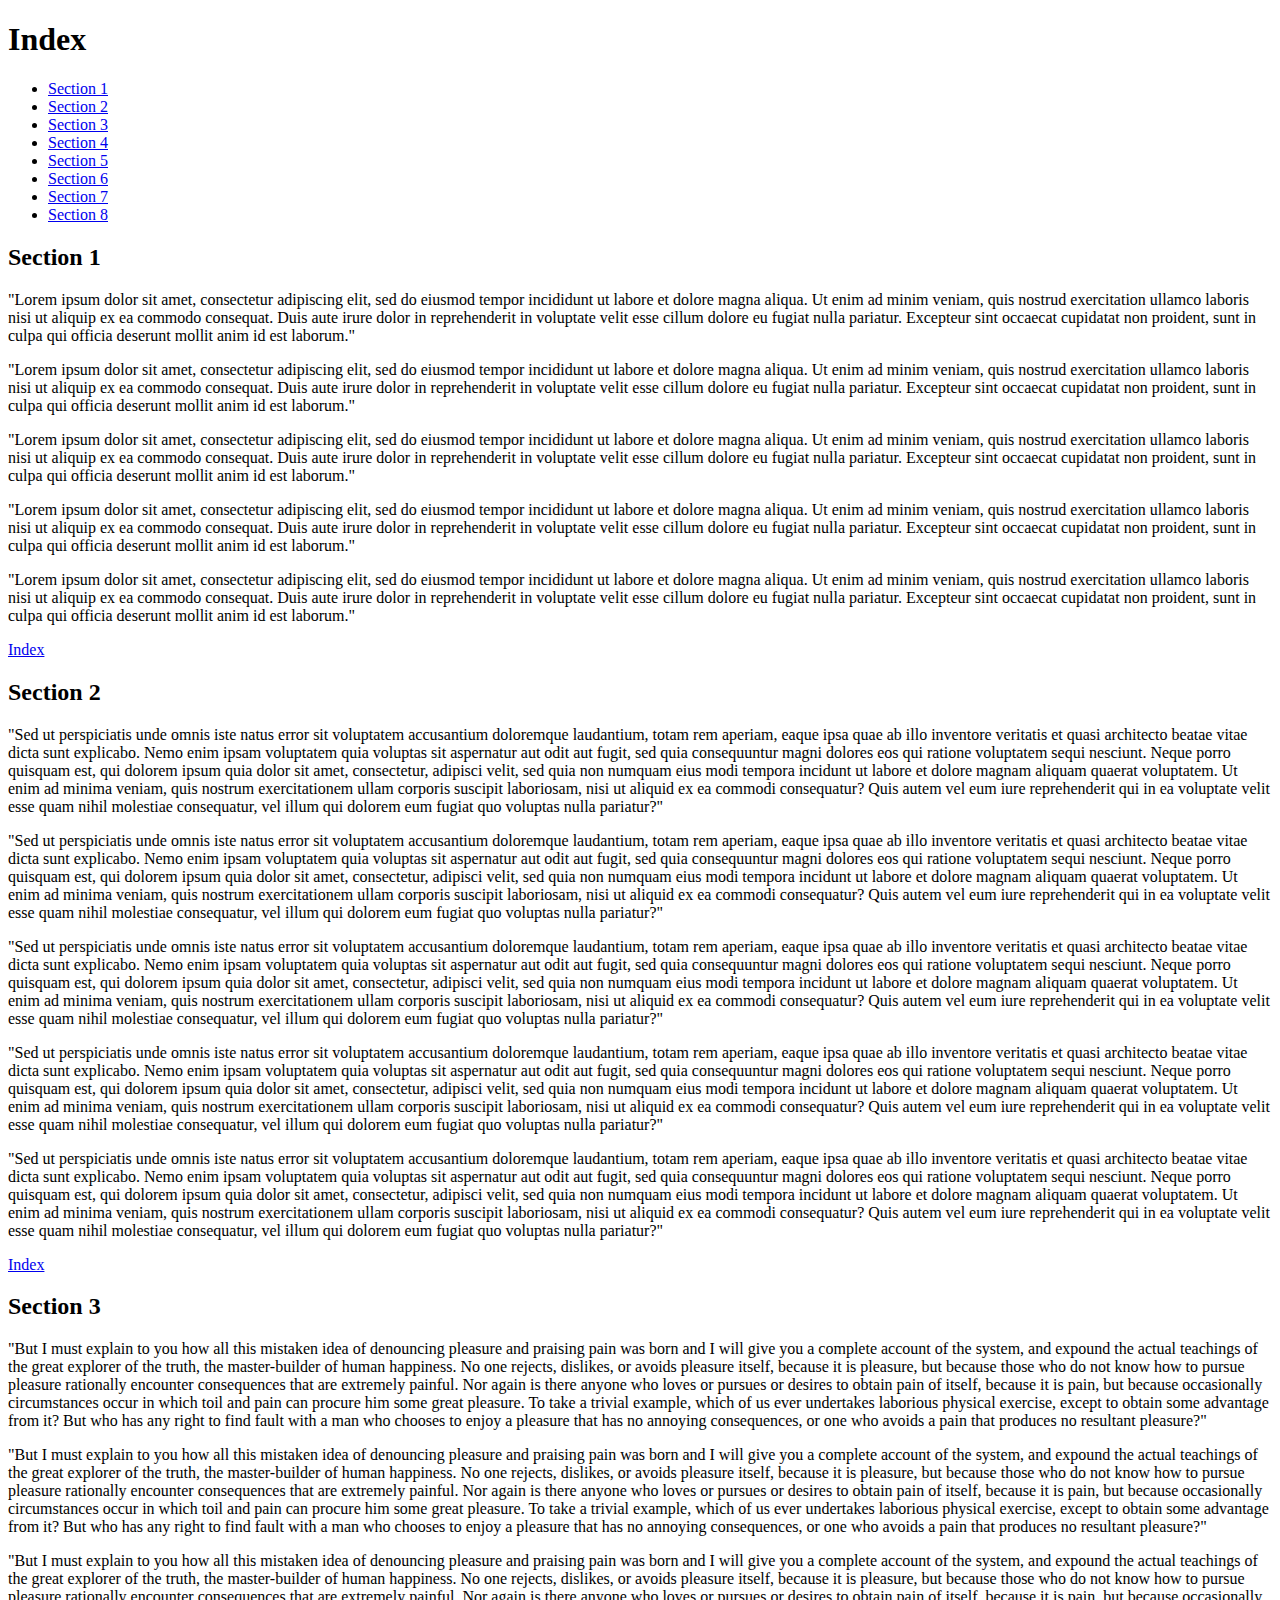
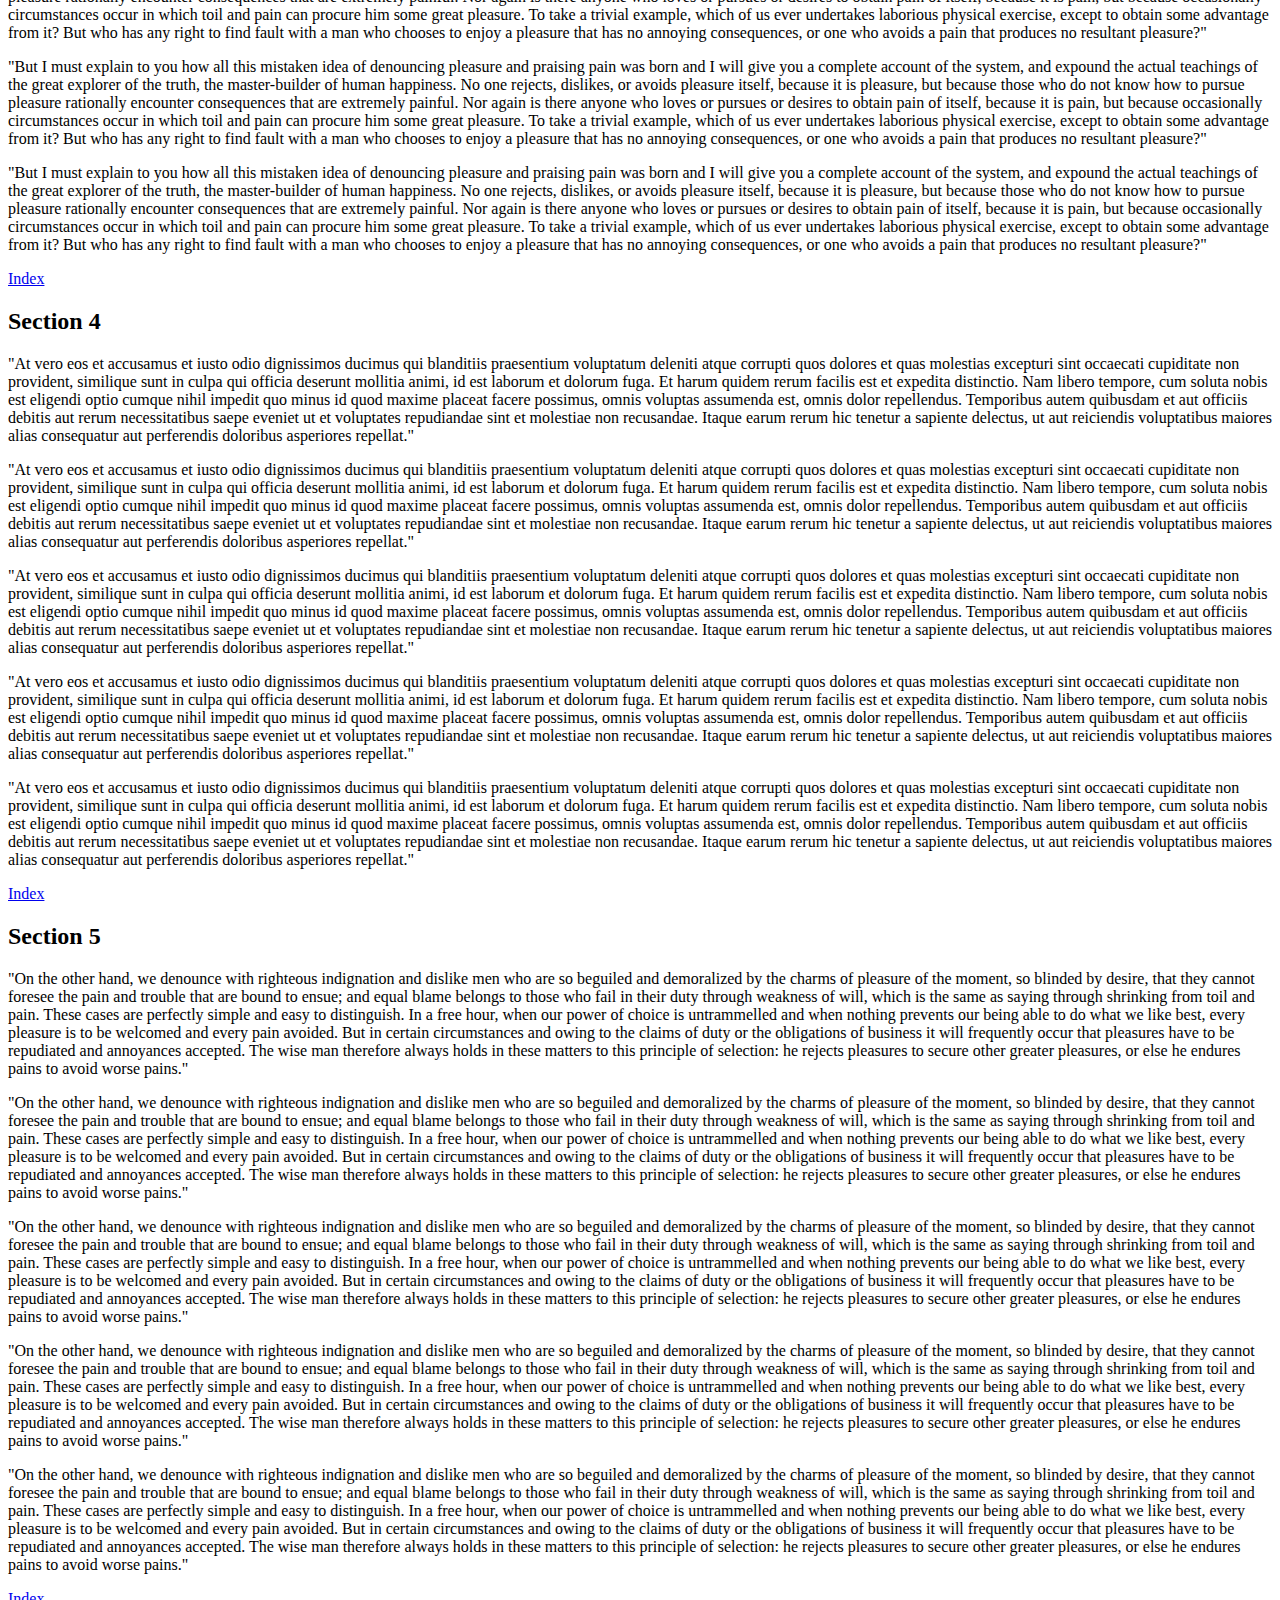
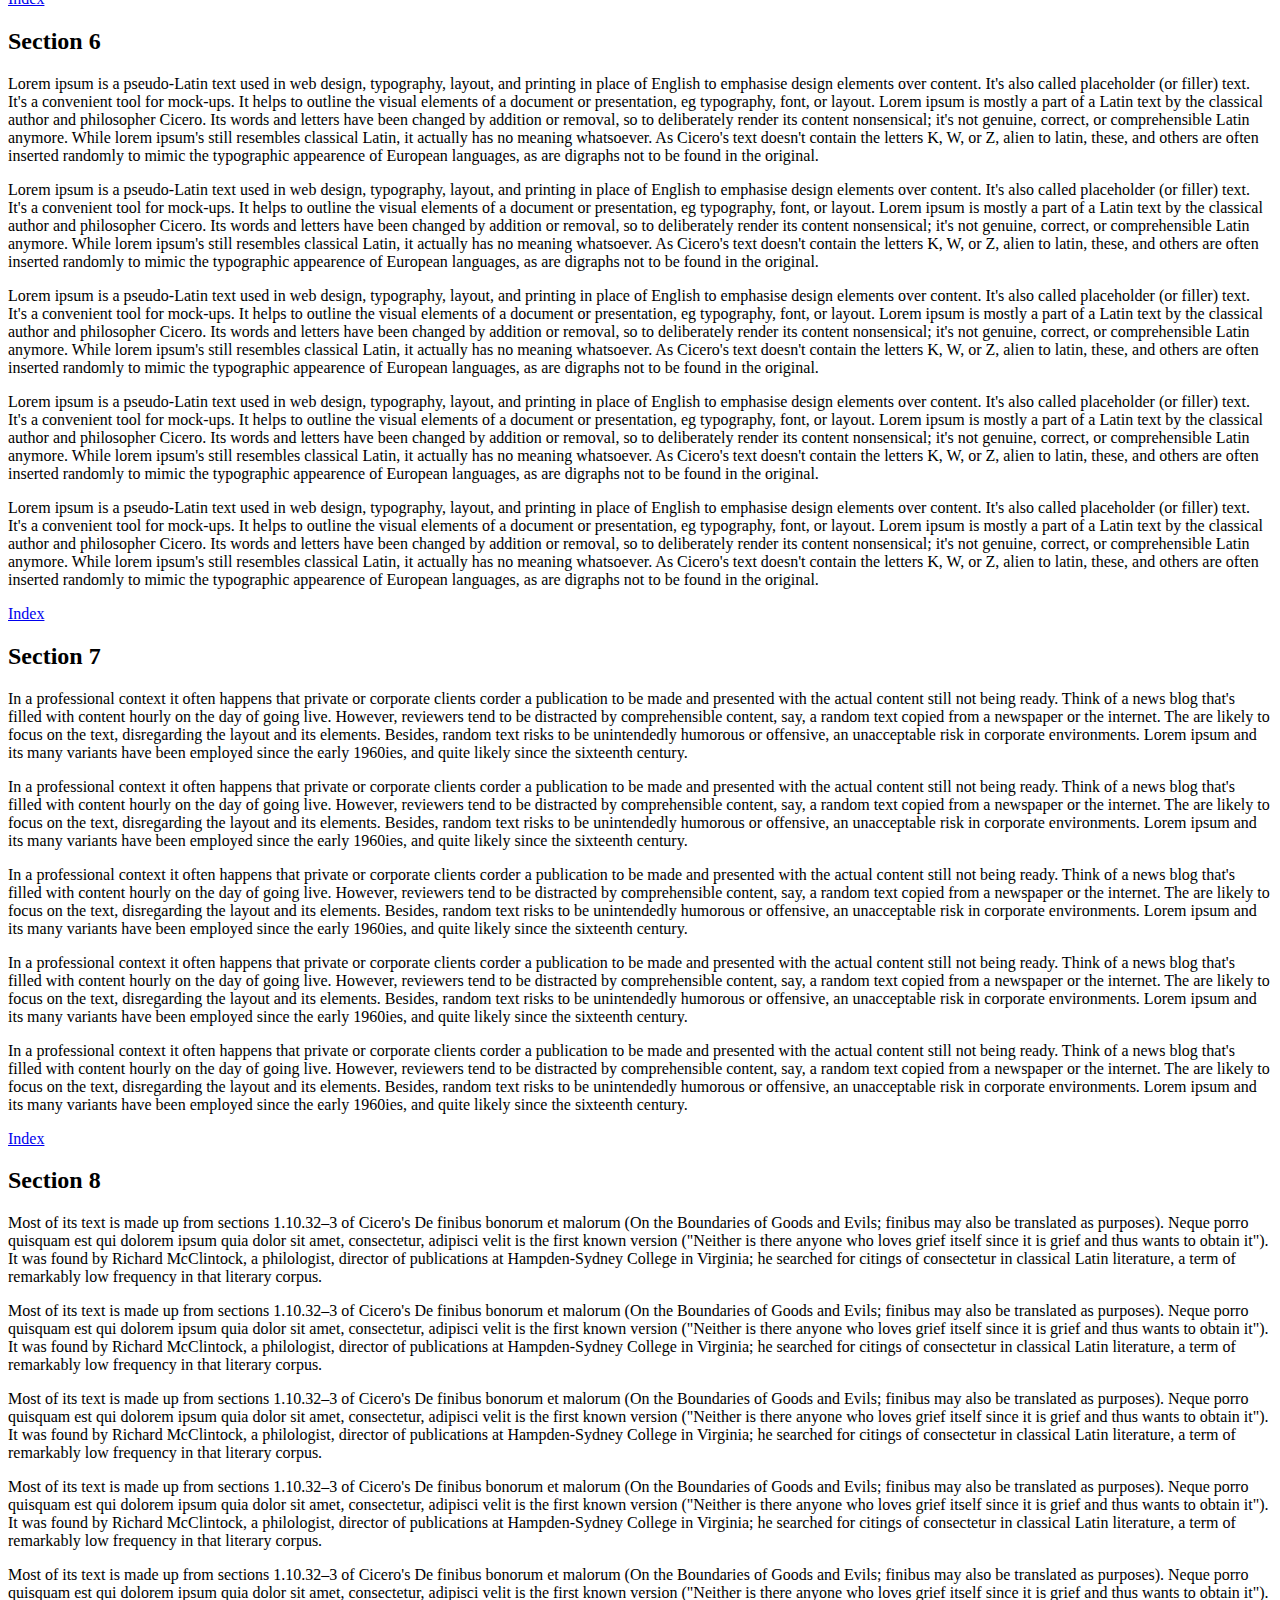
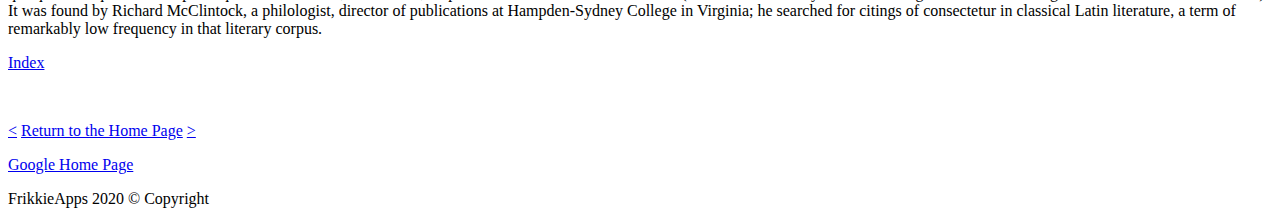
==== Website/page1.html @ 809f1e53 "Added Nav Functions" ====
<!doctype html>
<html lang="af">
<head>
    <meta charset="utf-8">
    <title>Page 1</title>
</head>
<body>
    <h1 id="index">Index</h1>
    <ul>
        <li><a href="#section1" title="Section 1">Section 1</a></li>
        <li><a href="#section2" title="Section 2">Section 2</a></li>
        <li><a href="#section3" title="Section 3">Section 3</a></li>
        <li><a href="#section4" title="Section 4">Section 4</a></li>
        <li><a href="#section5" title="Section 5">Section 5</a></li>
        <li><a href="#section6" title="Section 6">Section 6</a></li>
        <li><a href="#section7" title="Section 7">Section 7</a></li>
        <li><a href="#section8" title="Section 8">Section 8</a></li>
    </ul>
    <h2 id="section1">Section 1</h2>
    <p>"Lorem ipsum dolor sit amet, consectetur adipiscing elit, sed do eiusmod tempor incididunt ut labore et dolore magna aliqua. Ut enim ad minim veniam, quis nostrud exercitation ullamco laboris nisi ut aliquip ex ea commodo consequat. Duis aute irure dolor in reprehenderit in voluptate velit esse cillum dolore eu fugiat nulla pariatur. Excepteur sint occaecat cupidatat non proident, sunt in culpa qui officia deserunt mollit anim id est laborum."</p>
    <p>"Lorem ipsum dolor sit amet, consectetur adipiscing elit, sed do eiusmod tempor incididunt ut labore et dolore magna aliqua. Ut enim ad minim veniam, quis nostrud exercitation ullamco laboris nisi ut aliquip ex ea commodo consequat. Duis aute irure dolor in reprehenderit in voluptate velit esse cillum dolore eu fugiat nulla pariatur. Excepteur sint occaecat cupidatat non proident, sunt in culpa qui officia deserunt mollit anim id est laborum."</p>
    <p>"Lorem ipsum dolor sit amet, consectetur adipiscing elit, sed do eiusmod tempor incididunt ut labore et dolore magna aliqua. Ut enim ad minim veniam, quis nostrud exercitation ullamco laboris nisi ut aliquip ex ea commodo consequat. Duis aute irure dolor in reprehenderit in voluptate velit esse cillum dolore eu fugiat nulla pariatur. Excepteur sint occaecat cupidatat non proident, sunt in culpa qui officia deserunt mollit anim id est laborum."</p>
    <p>"Lorem ipsum dolor sit amet, consectetur adipiscing elit, sed do eiusmod tempor incididunt ut labore et dolore magna aliqua. Ut enim ad minim veniam, quis nostrud exercitation ullamco laboris nisi ut aliquip ex ea commodo consequat. Duis aute irure dolor in reprehenderit in voluptate velit esse cillum dolore eu fugiat nulla pariatur. Excepteur sint occaecat cupidatat non proident, sunt in culpa qui officia deserunt mollit anim id est laborum."</p>
    <p>"Lorem ipsum dolor sit amet, consectetur adipiscing elit, sed do eiusmod tempor incididunt ut labore et dolore magna aliqua. Ut enim ad minim veniam, quis nostrud exercitation ullamco laboris nisi ut aliquip ex ea commodo consequat. Duis aute irure dolor in reprehenderit in voluptate velit esse cillum dolore eu fugiat nulla pariatur. Excepteur sint occaecat cupidatat non proident, sunt in culpa qui officia deserunt mollit anim id est laborum."</p>
    <p><a href="#index" title="Index">Index</a></p>
    <h2 id="section2">Section 2</h2>
    <p>"Sed ut perspiciatis unde omnis iste natus error sit voluptatem accusantium doloremque laudantium, totam rem aperiam, eaque ipsa quae ab illo inventore veritatis et quasi architecto beatae vitae dicta sunt explicabo. Nemo enim ipsam voluptatem quia voluptas sit aspernatur aut odit aut fugit, sed quia consequuntur magni dolores eos qui ratione voluptatem sequi nesciunt. Neque porro quisquam est, qui dolorem ipsum quia dolor sit amet, consectetur, adipisci velit, sed quia non numquam eius modi tempora incidunt ut labore et dolore magnam aliquam quaerat voluptatem. Ut enim ad minima veniam, quis nostrum exercitationem ullam corporis suscipit laboriosam, nisi ut aliquid ex ea commodi consequatur? Quis autem vel eum iure reprehenderit qui in ea voluptate velit esse quam nihil molestiae consequatur, vel illum qui dolorem eum fugiat quo voluptas nulla pariatur?"</p>
    <p>"Sed ut perspiciatis unde omnis iste natus error sit voluptatem accusantium doloremque laudantium, totam rem aperiam, eaque ipsa quae ab illo inventore veritatis et quasi architecto beatae vitae dicta sunt explicabo. Nemo enim ipsam voluptatem quia voluptas sit aspernatur aut odit aut fugit, sed quia consequuntur magni dolores eos qui ratione voluptatem sequi nesciunt. Neque porro quisquam est, qui dolorem ipsum quia dolor sit amet, consectetur, adipisci velit, sed quia non numquam eius modi tempora incidunt ut labore et dolore magnam aliquam quaerat voluptatem. Ut enim ad minima veniam, quis nostrum exercitationem ullam corporis suscipit laboriosam, nisi ut aliquid ex ea commodi consequatur? Quis autem vel eum iure reprehenderit qui in ea voluptate velit esse quam nihil molestiae consequatur, vel illum qui dolorem eum fugiat quo voluptas nulla pariatur?"</p>
    <p>"Sed ut perspiciatis unde omnis iste natus error sit voluptatem accusantium doloremque laudantium, totam rem aperiam, eaque ipsa quae ab illo inventore veritatis et quasi architecto beatae vitae dicta sunt explicabo. Nemo enim ipsam voluptatem quia voluptas sit aspernatur aut odit aut fugit, sed quia consequuntur magni dolores eos qui ratione voluptatem sequi nesciunt. Neque porro quisquam est, qui dolorem ipsum quia dolor sit amet, consectetur, adipisci velit, sed quia non numquam eius modi tempora incidunt ut labore et dolore magnam aliquam quaerat voluptatem. Ut enim ad minima veniam, quis nostrum exercitationem ullam corporis suscipit laboriosam, nisi ut aliquid ex ea commodi consequatur? Quis autem vel eum iure reprehenderit qui in ea voluptate velit esse quam nihil molestiae consequatur, vel illum qui dolorem eum fugiat quo voluptas nulla pariatur?"</p>
    <p>"Sed ut perspiciatis unde omnis iste natus error sit voluptatem accusantium doloremque laudantium, totam rem aperiam, eaque ipsa quae ab illo inventore veritatis et quasi architecto beatae vitae dicta sunt explicabo. Nemo enim ipsam voluptatem quia voluptas sit aspernatur aut odit aut fugit, sed quia consequuntur magni dolores eos qui ratione voluptatem sequi nesciunt. Neque porro quisquam est, qui dolorem ipsum quia dolor sit amet, consectetur, adipisci velit, sed quia non numquam eius modi tempora incidunt ut labore et dolore magnam aliquam quaerat voluptatem. Ut enim ad minima veniam, quis nostrum exercitationem ullam corporis suscipit laboriosam, nisi ut aliquid ex ea commodi consequatur? Quis autem vel eum iure reprehenderit qui in ea voluptate velit esse quam nihil molestiae consequatur, vel illum qui dolorem eum fugiat quo voluptas nulla pariatur?"</p>
    <p>"Sed ut perspiciatis unde omnis iste natus error sit voluptatem accusantium doloremque laudantium, totam rem aperiam, eaque ipsa quae ab illo inventore veritatis et quasi architecto beatae vitae dicta sunt explicabo. Nemo enim ipsam voluptatem quia voluptas sit aspernatur aut odit aut fugit, sed quia consequuntur magni dolores eos qui ratione voluptatem sequi nesciunt. Neque porro quisquam est, qui dolorem ipsum quia dolor sit amet, consectetur, adipisci velit, sed quia non numquam eius modi tempora incidunt ut labore et dolore magnam aliquam quaerat voluptatem. Ut enim ad minima veniam, quis nostrum exercitationem ullam corporis suscipit laboriosam, nisi ut aliquid ex ea commodi consequatur? Quis autem vel eum iure reprehenderit qui in ea voluptate velit esse quam nihil molestiae consequatur, vel illum qui dolorem eum fugiat quo voluptas nulla pariatur?"</p>
    <p><a href="#index" title="Index">Index</a></p>
    <h2 id="section3">Section 3</h2>
    <p>"But I must explain to you how all this mistaken idea of denouncing pleasure and praising pain was born and I will give you a complete account of the system, and expound the actual teachings of the great explorer of the truth, the master-builder of human happiness. No one rejects, dislikes, or avoids pleasure itself, because it is pleasure, but because those who do not know how to pursue pleasure rationally encounter consequences that are extremely painful. Nor again is there anyone who loves or pursues or desires to obtain pain of itself, because it is pain, but because occasionally circumstances occur in which toil and pain can procure him some great pleasure. To take a trivial example, which of us ever undertakes laborious physical exercise, except to obtain some advantage from it? But who has any right to find fault with a man who chooses to enjoy a pleasure that has no annoying consequences, or one who avoids a pain that produces no resultant pleasure?"</p>
    <p>"But I must explain to you how all this mistaken idea of denouncing pleasure and praising pain was born and I will give you a complete account of the system, and expound the actual teachings of the great explorer of the truth, the master-builder of human happiness. No one rejects, dislikes, or avoids pleasure itself, because it is pleasure, but because those who do not know how to pursue pleasure rationally encounter consequences that are extremely painful. Nor again is there anyone who loves or pursues or desires to obtain pain of itself, because it is pain, but because occasionally circumstances occur in which toil and pain can procure him some great pleasure. To take a trivial example, which of us ever undertakes laborious physical exercise, except to obtain some advantage from it? But who has any right to find fault with a man who chooses to enjoy a pleasure that has no annoying consequences, or one who avoids a pain that produces no resultant pleasure?"</p>
    <p>"But I must explain to you how all this mistaken idea of denouncing pleasure and praising pain was born and I will give you a complete account of the system, and expound the actual teachings of the great explorer of the truth, the master-builder of human happiness. No one rejects, dislikes, or avoids pleasure itself, because it is pleasure, but because those who do not know how to pursue pleasure rationally encounter consequences that are extremely painful. Nor again is there anyone who loves or pursues or desires to obtain pain of itself, because it is pain, but because occasionally circumstances occur in which toil and pain can procure him some great pleasure. To take a trivial example, which of us ever undertakes laborious physical exercise, except to obtain some advantage from it? But who has any right to find fault with a man who chooses to enjoy a pleasure that has no annoying consequences, or one who avoids a pain that produces no resultant pleasure?"</p>
    <p>"But I must explain to you how all this mistaken idea of denouncing pleasure and praising pain was born and I will give you a complete account of the system, and expound the actual teachings of the great explorer of the truth, the master-builder of human happiness. No one rejects, dislikes, or avoids pleasure itself, because it is pleasure, but because those who do not know how to pursue pleasure rationally encounter consequences that are extremely painful. Nor again is there anyone who loves or pursues or desires to obtain pain of itself, because it is pain, but because occasionally circumstances occur in which toil and pain can procure him some great pleasure. To take a trivial example, which of us ever undertakes laborious physical exercise, except to obtain some advantage from it? But who has any right to find fault with a man who chooses to enjoy a pleasure that has no annoying consequences, or one who avoids a pain that produces no resultant pleasure?"</p>
    <p>"But I must explain to you how all this mistaken idea of denouncing pleasure and praising pain was born and I will give you a complete account of the system, and expound the actual teachings of the great explorer of the truth, the master-builder of human happiness. No one rejects, dislikes, or avoids pleasure itself, because it is pleasure, but because those who do not know how to pursue pleasure rationally encounter consequences that are extremely painful. Nor again is there anyone who loves or pursues or desires to obtain pain of itself, because it is pain, but because occasionally circumstances occur in which toil and pain can procure him some great pleasure. To take a trivial example, which of us ever undertakes laborious physical exercise, except to obtain some advantage from it? But who has any right to find fault with a man who chooses to enjoy a pleasure that has no annoying consequences, or one who avoids a pain that produces no resultant pleasure?"</p>
    <p><a href="#index" title="Index">Index</a></p>
    <h2 id="section4">Section 4</h2>
    <p>"At vero eos et accusamus et iusto odio dignissimos ducimus qui blanditiis praesentium voluptatum deleniti atque corrupti quos dolores et quas molestias excepturi sint occaecati cupiditate non provident, similique sunt in culpa qui officia deserunt mollitia animi, id est laborum et dolorum fuga. Et harum quidem rerum facilis est et expedita distinctio. Nam libero tempore, cum soluta nobis est eligendi optio cumque nihil impedit quo minus id quod maxime placeat facere possimus, omnis voluptas assumenda est, omnis dolor repellendus. Temporibus autem quibusdam et aut officiis debitis aut rerum necessitatibus saepe eveniet ut et voluptates repudiandae sint et molestiae non recusandae. Itaque earum rerum hic tenetur a sapiente delectus, ut aut reiciendis voluptatibus maiores alias consequatur aut perferendis doloribus asperiores repellat."</p>
    <p>"At vero eos et accusamus et iusto odio dignissimos ducimus qui blanditiis praesentium voluptatum deleniti atque corrupti quos dolores et quas molestias excepturi sint occaecati cupiditate non provident, similique sunt in culpa qui officia deserunt mollitia animi, id est laborum et dolorum fuga. Et harum quidem rerum facilis est et expedita distinctio. Nam libero tempore, cum soluta nobis est eligendi optio cumque nihil impedit quo minus id quod maxime placeat facere possimus, omnis voluptas assumenda est, omnis dolor repellendus. Temporibus autem quibusdam et aut officiis debitis aut rerum necessitatibus saepe eveniet ut et voluptates repudiandae sint et molestiae non recusandae. Itaque earum rerum hic tenetur a sapiente delectus, ut aut reiciendis voluptatibus maiores alias consequatur aut perferendis doloribus asperiores repellat."</p>
    <p>"At vero eos et accusamus et iusto odio dignissimos ducimus qui blanditiis praesentium voluptatum deleniti atque corrupti quos dolores et quas molestias excepturi sint occaecati cupiditate non provident, similique sunt in culpa qui officia deserunt mollitia animi, id est laborum et dolorum fuga. Et harum quidem rerum facilis est et expedita distinctio. Nam libero tempore, cum soluta nobis est eligendi optio cumque nihil impedit quo minus id quod maxime placeat facere possimus, omnis voluptas assumenda est, omnis dolor repellendus. Temporibus autem quibusdam et aut officiis debitis aut rerum necessitatibus saepe eveniet ut et voluptates repudiandae sint et molestiae non recusandae. Itaque earum rerum hic tenetur a sapiente delectus, ut aut reiciendis voluptatibus maiores alias consequatur aut perferendis doloribus asperiores repellat."</p>
    <p>"At vero eos et accusamus et iusto odio dignissimos ducimus qui blanditiis praesentium voluptatum deleniti atque corrupti quos dolores et quas molestias excepturi sint occaecati cupiditate non provident, similique sunt in culpa qui officia deserunt mollitia animi, id est laborum et dolorum fuga. Et harum quidem rerum facilis est et expedita distinctio. Nam libero tempore, cum soluta nobis est eligendi optio cumque nihil impedit quo minus id quod maxime placeat facere possimus, omnis voluptas assumenda est, omnis dolor repellendus. Temporibus autem quibusdam et aut officiis debitis aut rerum necessitatibus saepe eveniet ut et voluptates repudiandae sint et molestiae non recusandae. Itaque earum rerum hic tenetur a sapiente delectus, ut aut reiciendis voluptatibus maiores alias consequatur aut perferendis doloribus asperiores repellat."</p>
    <p>"At vero eos et accusamus et iusto odio dignissimos ducimus qui blanditiis praesentium voluptatum deleniti atque corrupti quos dolores et quas molestias excepturi sint occaecati cupiditate non provident, similique sunt in culpa qui officia deserunt mollitia animi, id est laborum et dolorum fuga. Et harum quidem rerum facilis est et expedita distinctio. Nam libero tempore, cum soluta nobis est eligendi optio cumque nihil impedit quo minus id quod maxime placeat facere possimus, omnis voluptas assumenda est, omnis dolor repellendus. Temporibus autem quibusdam et aut officiis debitis aut rerum necessitatibus saepe eveniet ut et voluptates repudiandae sint et molestiae non recusandae. Itaque earum rerum hic tenetur a sapiente delectus, ut aut reiciendis voluptatibus maiores alias consequatur aut perferendis doloribus asperiores repellat."</p>
    <p><a href="#index" title="Index">Index</a></p>
    <h2 id="section5">Section 5</h2>
    <p>"On the other hand, we denounce with righteous indignation and dislike men who are so beguiled and demoralized by the charms of pleasure of the moment, so blinded by desire, that they cannot foresee the pain and trouble that are bound to ensue; and equal blame belongs to those who fail in their duty through weakness of will, which is the same as saying through shrinking from toil and pain. These cases are perfectly simple and easy to distinguish. In a free hour, when our power of choice is untrammelled and when nothing prevents our being able to do what we like best, every pleasure is to be welcomed and every pain avoided. But in certain circumstances and owing to the claims of duty or the obligations of business it will frequently occur that pleasures have to be repudiated and annoyances accepted. The wise man therefore always holds in these matters to this principle of selection: he rejects pleasures to secure other greater pleasures, or else he endures pains to avoid worse pains."</p>
    <p>"On the other hand, we denounce with righteous indignation and dislike men who are so beguiled and demoralized by the charms of pleasure of the moment, so blinded by desire, that they cannot foresee the pain and trouble that are bound to ensue; and equal blame belongs to those who fail in their duty through weakness of will, which is the same as saying through shrinking from toil and pain. These cases are perfectly simple and easy to distinguish. In a free hour, when our power of choice is untrammelled and when nothing prevents our being able to do what we like best, every pleasure is to be welcomed and every pain avoided. But in certain circumstances and owing to the claims of duty or the obligations of business it will frequently occur that pleasures have to be repudiated and annoyances accepted. The wise man therefore always holds in these matters to this principle of selection: he rejects pleasures to secure other greater pleasures, or else he endures pains to avoid worse pains."</p>
    <p>"On the other hand, we denounce with righteous indignation and dislike men who are so beguiled and demoralized by the charms of pleasure of the moment, so blinded by desire, that they cannot foresee the pain and trouble that are bound to ensue; and equal blame belongs to those who fail in their duty through weakness of will, which is the same as saying through shrinking from toil and pain. These cases are perfectly simple and easy to distinguish. In a free hour, when our power of choice is untrammelled and when nothing prevents our being able to do what we like best, every pleasure is to be welcomed and every pain avoided. But in certain circumstances and owing to the claims of duty or the obligations of business it will frequently occur that pleasures have to be repudiated and annoyances accepted. The wise man therefore always holds in these matters to this principle of selection: he rejects pleasures to secure other greater pleasures, or else he endures pains to avoid worse pains."</p>
    <p>"On the other hand, we denounce with righteous indignation and dislike men who are so beguiled and demoralized by the charms of pleasure of the moment, so blinded by desire, that they cannot foresee the pain and trouble that are bound to ensue; and equal blame belongs to those who fail in their duty through weakness of will, which is the same as saying through shrinking from toil and pain. These cases are perfectly simple and easy to distinguish. In a free hour, when our power of choice is untrammelled and when nothing prevents our being able to do what we like best, every pleasure is to be welcomed and every pain avoided. But in certain circumstances and owing to the claims of duty or the obligations of business it will frequently occur that pleasures have to be repudiated and annoyances accepted. The wise man therefore always holds in these matters to this principle of selection: he rejects pleasures to secure other greater pleasures, or else he endures pains to avoid worse pains."</p>
    <p>"On the other hand, we denounce with righteous indignation and dislike men who are so beguiled and demoralized by the charms of pleasure of the moment, so blinded by desire, that they cannot foresee the pain and trouble that are bound to ensue; and equal blame belongs to those who fail in their duty through weakness of will, which is the same as saying through shrinking from toil and pain. These cases are perfectly simple and easy to distinguish. In a free hour, when our power of choice is untrammelled and when nothing prevents our being able to do what we like best, every pleasure is to be welcomed and every pain avoided. But in certain circumstances and owing to the claims of duty or the obligations of business it will frequently occur that pleasures have to be repudiated and annoyances accepted. The wise man therefore always holds in these matters to this principle of selection: he rejects pleasures to secure other greater pleasures, or else he endures pains to avoid worse pains."</p>
    <p><a href="#index" title="Index">Index</a></p>
    <h2 id="section6">Section 6</h2>
    <p>Lorem ipsum is a pseudo-Latin text used in web design, typography, layout, and printing in place of English to emphasise design elements over content. It's also called placeholder (or filler) text. It's a convenient tool for mock-ups. It helps to outline the visual elements of a document or presentation, eg typography, font, or layout. Lorem ipsum is mostly a part of a Latin text by the classical author and philosopher Cicero. Its words and letters have been changed by addition or removal, so to deliberately render its content nonsensical; it's not genuine, correct, or comprehensible Latin anymore. While lorem ipsum's still resembles classical Latin, it actually has no meaning whatsoever. As Cicero's text doesn't contain the letters K, W, or Z, alien to latin, these, and others are often inserted randomly to mimic the typographic appearence of European languages, as are digraphs not to be found in the original.</p>
    <p>Lorem ipsum is a pseudo-Latin text used in web design, typography, layout, and printing in place of English to emphasise design elements over content. It's also called placeholder (or filler) text. It's a convenient tool for mock-ups. It helps to outline the visual elements of a document or presentation, eg typography, font, or layout. Lorem ipsum is mostly a part of a Latin text by the classical author and philosopher Cicero. Its words and letters have been changed by addition or removal, so to deliberately render its content nonsensical; it's not genuine, correct, or comprehensible Latin anymore. While lorem ipsum's still resembles classical Latin, it actually has no meaning whatsoever. As Cicero's text doesn't contain the letters K, W, or Z, alien to latin, these, and others are often inserted randomly to mimic the typographic appearence of European languages, as are digraphs not to be found in the original.</p>
    <p>Lorem ipsum is a pseudo-Latin text used in web design, typography, layout, and printing in place of English to emphasise design elements over content. It's also called placeholder (or filler) text. It's a convenient tool for mock-ups. It helps to outline the visual elements of a document or presentation, eg typography, font, or layout. Lorem ipsum is mostly a part of a Latin text by the classical author and philosopher Cicero. Its words and letters have been changed by addition or removal, so to deliberately render its content nonsensical; it's not genuine, correct, or comprehensible Latin anymore. While lorem ipsum's still resembles classical Latin, it actually has no meaning whatsoever. As Cicero's text doesn't contain the letters K, W, or Z, alien to latin, these, and others are often inserted randomly to mimic the typographic appearence of European languages, as are digraphs not to be found in the original.</p>
    <p>Lorem ipsum is a pseudo-Latin text used in web design, typography, layout, and printing in place of English to emphasise design elements over content. It's also called placeholder (or filler) text. It's a convenient tool for mock-ups. It helps to outline the visual elements of a document or presentation, eg typography, font, or layout. Lorem ipsum is mostly a part of a Latin text by the classical author and philosopher Cicero. Its words and letters have been changed by addition or removal, so to deliberately render its content nonsensical; it's not genuine, correct, or comprehensible Latin anymore. While lorem ipsum's still resembles classical Latin, it actually has no meaning whatsoever. As Cicero's text doesn't contain the letters K, W, or Z, alien to latin, these, and others are often inserted randomly to mimic the typographic appearence of European languages, as are digraphs not to be found in the original.</p>
    <p>Lorem ipsum is a pseudo-Latin text used in web design, typography, layout, and printing in place of English to emphasise design elements over content. It's also called placeholder (or filler) text. It's a convenient tool for mock-ups. It helps to outline the visual elements of a document or presentation, eg typography, font, or layout. Lorem ipsum is mostly a part of a Latin text by the classical author and philosopher Cicero. Its words and letters have been changed by addition or removal, so to deliberately render its content nonsensical; it's not genuine, correct, or comprehensible Latin anymore. While lorem ipsum's still resembles classical Latin, it actually has no meaning whatsoever. As Cicero's text doesn't contain the letters K, W, or Z, alien to latin, these, and others are often inserted randomly to mimic the typographic appearence of European languages, as are digraphs not to be found in the original.</p>
    <p><a href="#index" title="Index">Index</a></p>
    <h2 id="section7">Section 7</h2>
    <p>In a professional context it often happens that private or corporate clients corder a publication to be made and presented with the actual content still not being ready. Think of a news blog that's filled with content hourly on the day of going live. However, reviewers tend to be distracted by comprehensible content, say, a random text copied from a newspaper or the internet. The are likely to focus on the text, disregarding the layout and its elements. Besides, random text risks to be unintendedly humorous or offensive, an unacceptable risk in corporate environments. Lorem ipsum and its many variants have been employed since the early 1960ies, and quite likely since the sixteenth century.</p>
    <p>In a professional context it often happens that private or corporate clients corder a publication to be made and presented with the actual content still not being ready. Think of a news blog that's filled with content hourly on the day of going live. However, reviewers tend to be distracted by comprehensible content, say, a random text copied from a newspaper or the internet. The are likely to focus on the text, disregarding the layout and its elements. Besides, random text risks to be unintendedly humorous or offensive, an unacceptable risk in corporate environments. Lorem ipsum and its many variants have been employed since the early 1960ies, and quite likely since the sixteenth century.</p>
    <p>In a professional context it often happens that private or corporate clients corder a publication to be made and presented with the actual content still not being ready. Think of a news blog that's filled with content hourly on the day of going live. However, reviewers tend to be distracted by comprehensible content, say, a random text copied from a newspaper or the internet. The are likely to focus on the text, disregarding the layout and its elements. Besides, random text risks to be unintendedly humorous or offensive, an unacceptable risk in corporate environments. Lorem ipsum and its many variants have been employed since the early 1960ies, and quite likely since the sixteenth century.</p>
    <p>In a professional context it often happens that private or corporate clients corder a publication to be made and presented with the actual content still not being ready. Think of a news blog that's filled with content hourly on the day of going live. However, reviewers tend to be distracted by comprehensible content, say, a random text copied from a newspaper or the internet. The are likely to focus on the text, disregarding the layout and its elements. Besides, random text risks to be unintendedly humorous or offensive, an unacceptable risk in corporate environments. Lorem ipsum and its many variants have been employed since the early 1960ies, and quite likely since the sixteenth century.</p>
    <p>In a professional context it often happens that private or corporate clients corder a publication to be made and presented with the actual content still not being ready. Think of a news blog that's filled with content hourly on the day of going live. However, reviewers tend to be distracted by comprehensible content, say, a random text copied from a newspaper or the internet. The are likely to focus on the text, disregarding the layout and its elements. Besides, random text risks to be unintendedly humorous or offensive, an unacceptable risk in corporate environments. Lorem ipsum and its many variants have been employed since the early 1960ies, and quite likely since the sixteenth century.</p>
    <p><a href="#index" title="Index">Index</a></p>
    <h2 id="section8">Section 8</h2>
    <p>Most of its text is made up from sections 1.10.32–3 of Cicero's De finibus bonorum et malorum (On the Boundaries of Goods and Evils; finibus may also be translated as purposes). Neque porro quisquam est qui dolorem ipsum quia dolor sit amet, consectetur, adipisci velit is the first known version ("Neither is there anyone who loves grief itself since it is grief and thus wants to obtain it"). It was found by Richard McClintock, a philologist, director of publications at Hampden-Sydney College in Virginia; he searched for citings of consectetur in classical Latin literature, a term of remarkably low frequency in that literary corpus.</p>
    <p>Most of its text is made up from sections 1.10.32–3 of Cicero's De finibus bonorum et malorum (On the Boundaries of Goods and Evils; finibus may also be translated as purposes). Neque porro quisquam est qui dolorem ipsum quia dolor sit amet, consectetur, adipisci velit is the first known version ("Neither is there anyone who loves grief itself since it is grief and thus wants to obtain it"). It was found by Richard McClintock, a philologist, director of publications at Hampden-Sydney College in Virginia; he searched for citings of consectetur in classical Latin literature, a term of remarkably low frequency in that literary corpus.</p>
    <p>Most of its text is made up from sections 1.10.32–3 of Cicero's De finibus bonorum et malorum (On the Boundaries of Goods and Evils; finibus may also be translated as purposes). Neque porro quisquam est qui dolorem ipsum quia dolor sit amet, consectetur, adipisci velit is the first known version ("Neither is there anyone who loves grief itself since it is grief and thus wants to obtain it"). It was found by Richard McClintock, a philologist, director of publications at Hampden-Sydney College in Virginia; he searched for citings of consectetur in classical Latin literature, a term of remarkably low frequency in that literary corpus.</p>
    <p>Most of its text is made up from sections 1.10.32–3 of Cicero's De finibus bonorum et malorum (On the Boundaries of Goods and Evils; finibus may also be translated as purposes). Neque porro quisquam est qui dolorem ipsum quia dolor sit amet, consectetur, adipisci velit is the first known version ("Neither is there anyone who loves grief itself since it is grief and thus wants to obtain it"). It was found by Richard McClintock, a philologist, director of publications at Hampden-Sydney College in Virginia; he searched for citings of consectetur in classical Latin literature, a term of remarkably low frequency in that literary corpus.</p>
    <p>Most of its text is made up from sections 1.10.32–3 of Cicero's De finibus bonorum et malorum (On the Boundaries of Goods and Evils; finibus may also be translated as purposes). Neque porro quisquam est qui dolorem ipsum quia dolor sit amet, consectetur, adipisci velit is the first known version ("Neither is there anyone who loves grief itself since it is grief and thus wants to obtain it"). It was found by Richard McClintock, a philologist, director of publications at Hampden-Sydney College in Virginia; he searched for citings of consectetur in classical Latin literature, a term of remarkably low frequency in that literary corpus.</p>
<p><a href=#index title="Index">Index</a></p>
<br>
<p><a href="index.html" title="Previous Page">&lt;</a>
    <span><a href="index.html" title="Return to Home Page">Return to the Home Page</a>
    <a href="page2.html" title="Next Page">&gt;</a></span>
</p>
<p><a href="https:google.com" title="Google Home Page" target="_blank">Google Home Page</a></p>
<footer>FrikkieApps 2020 &copy Copyright</footer>
</body>
</html>
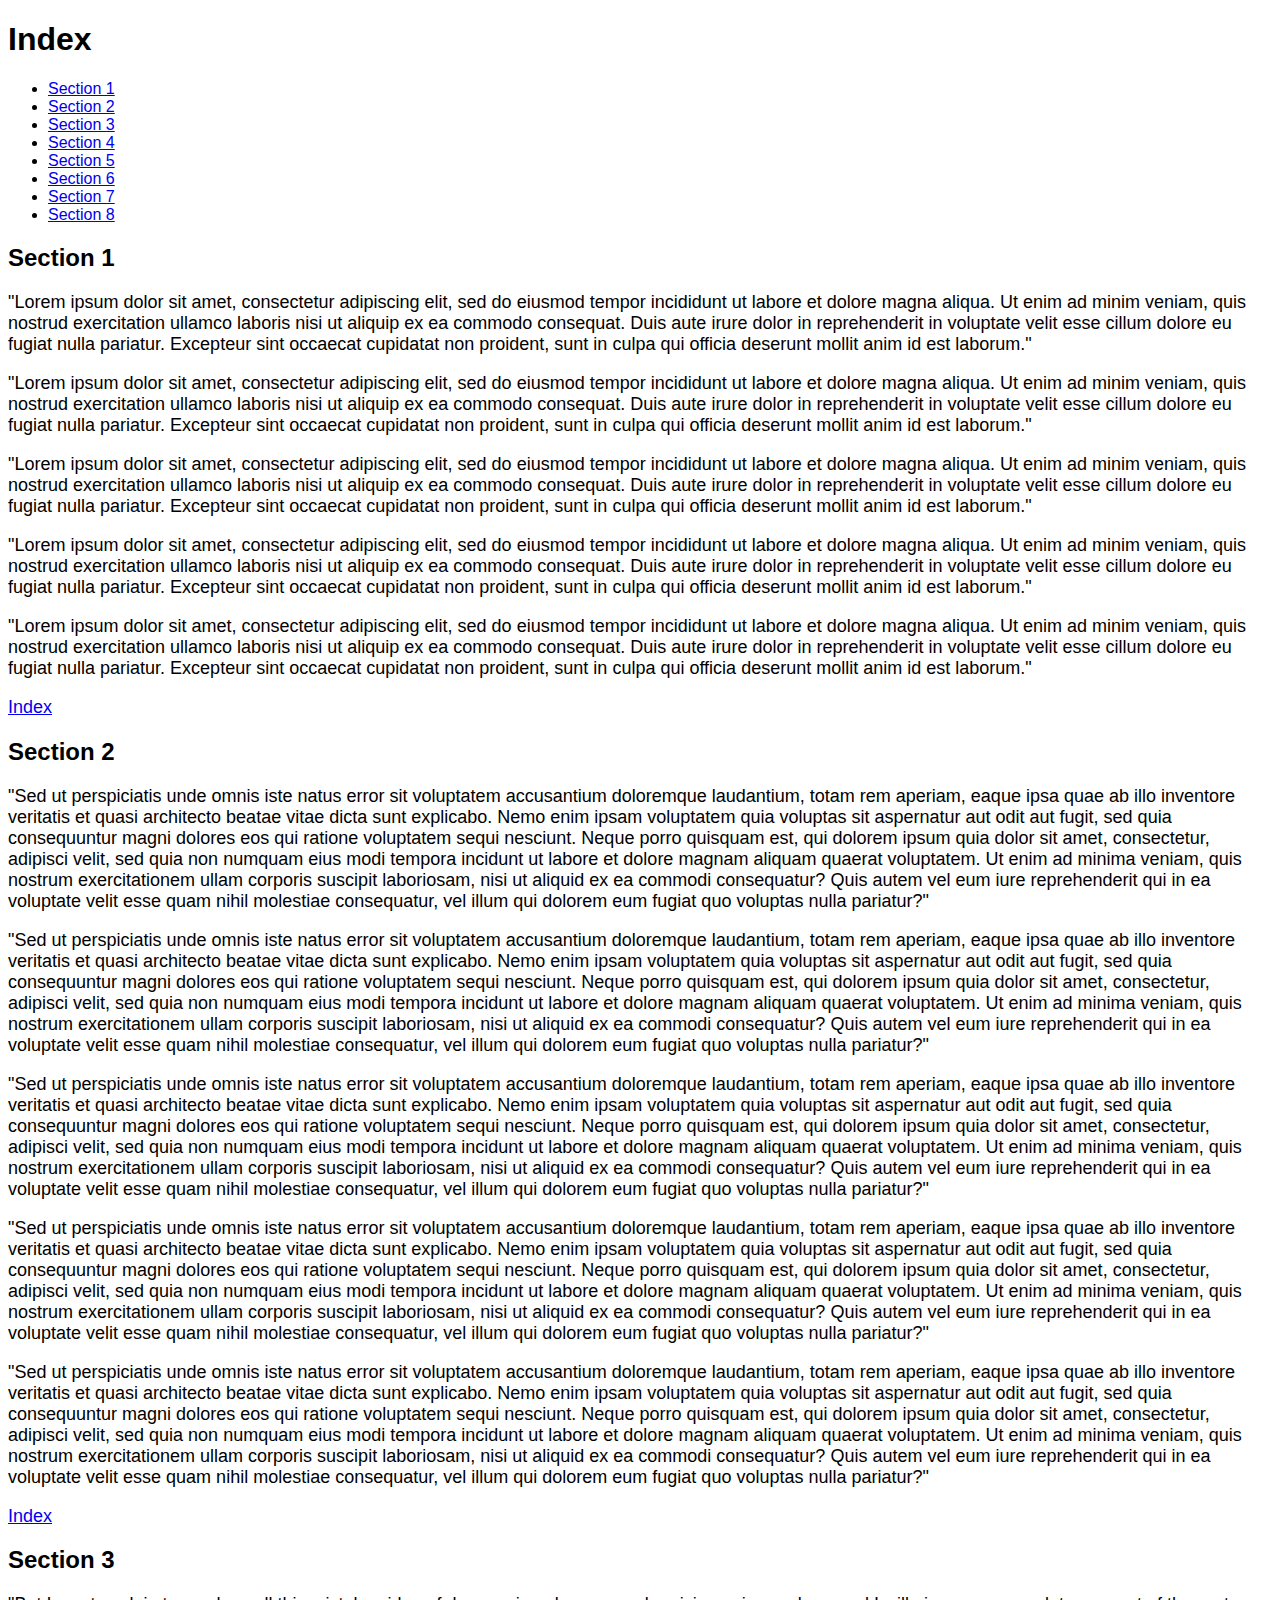
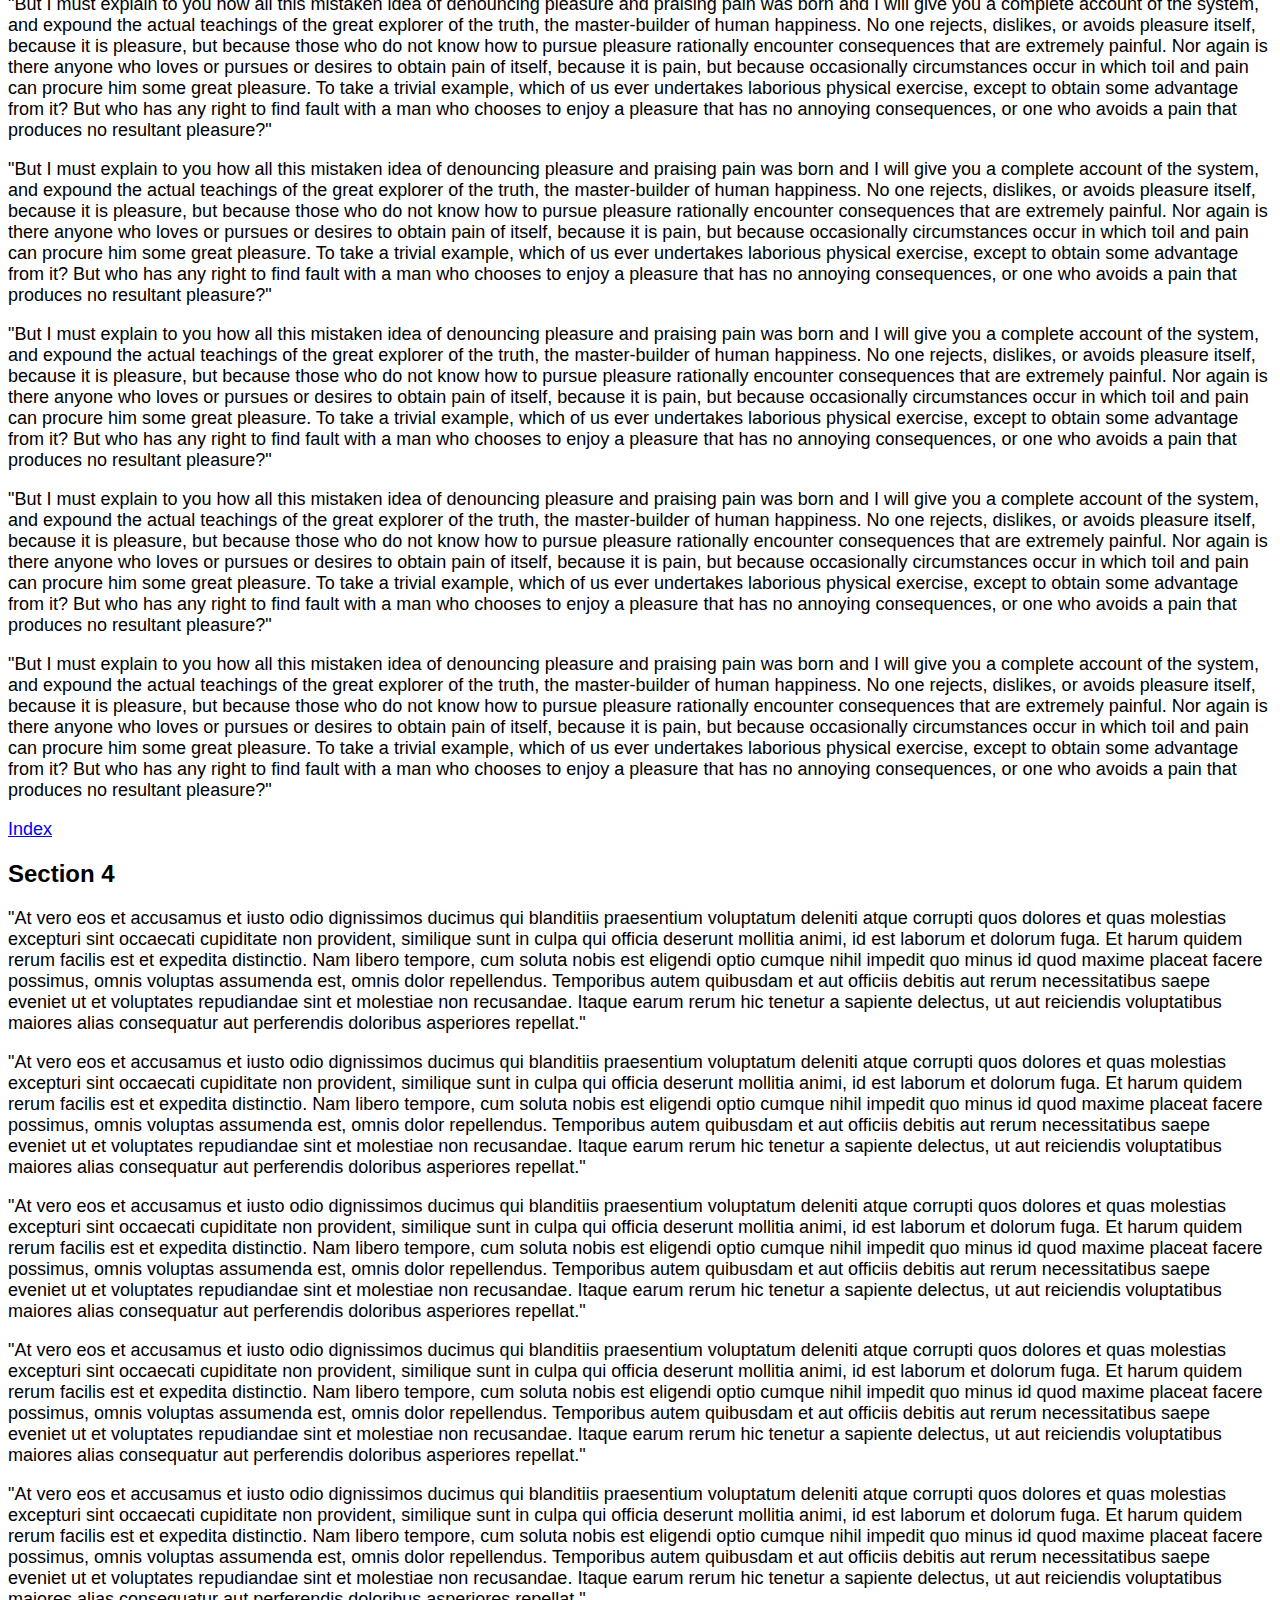
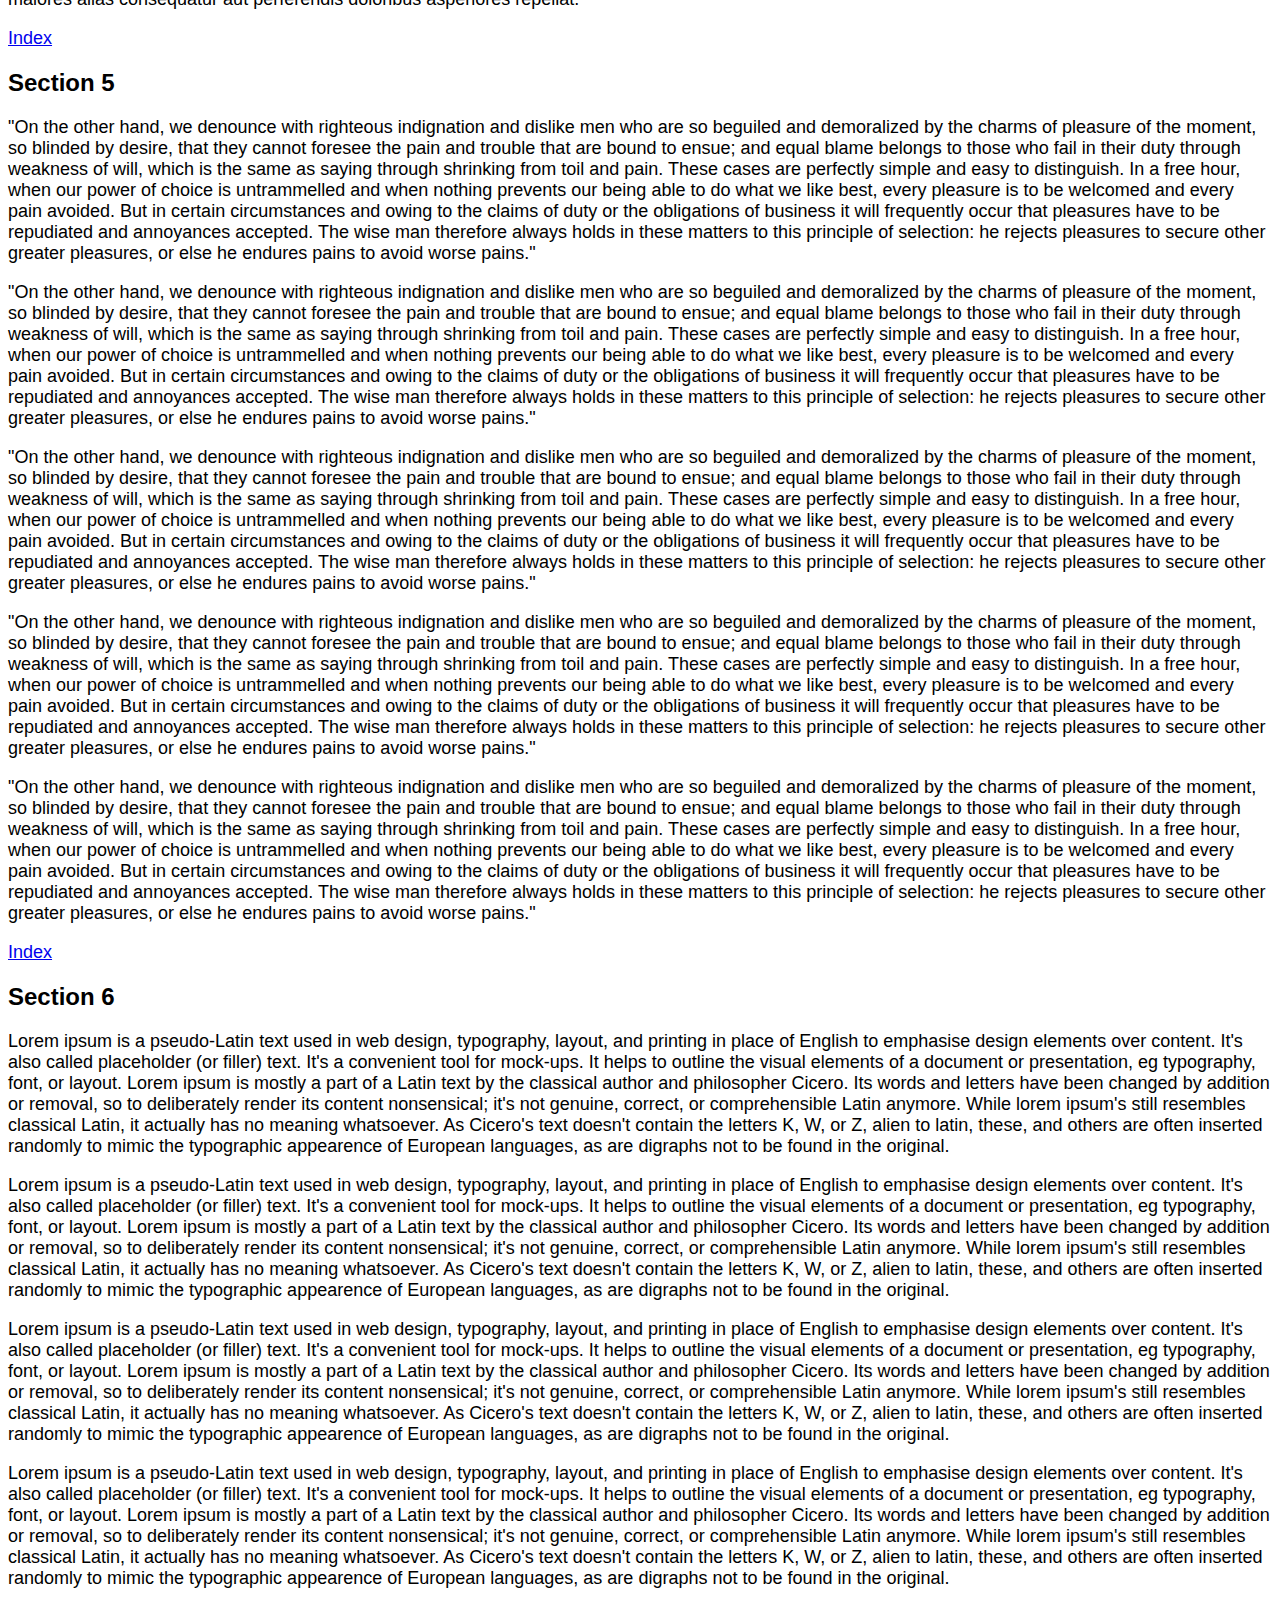
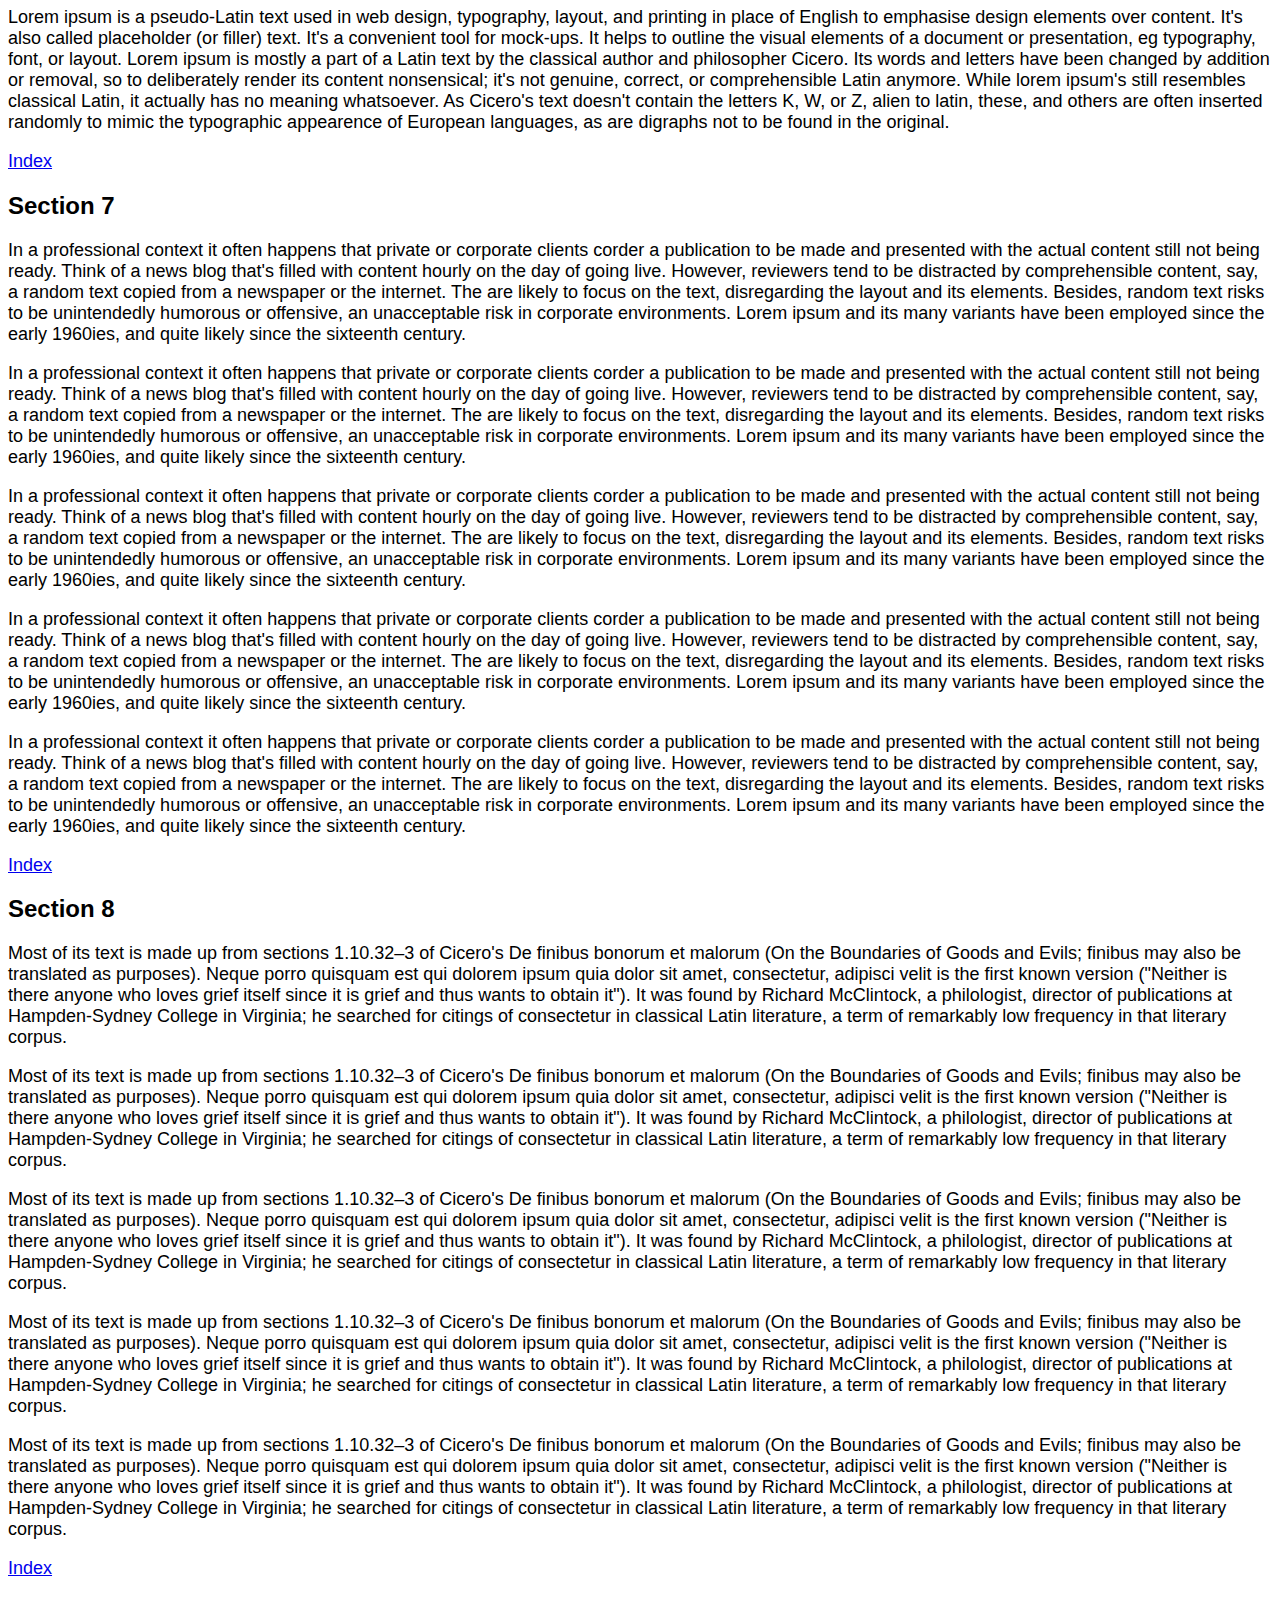
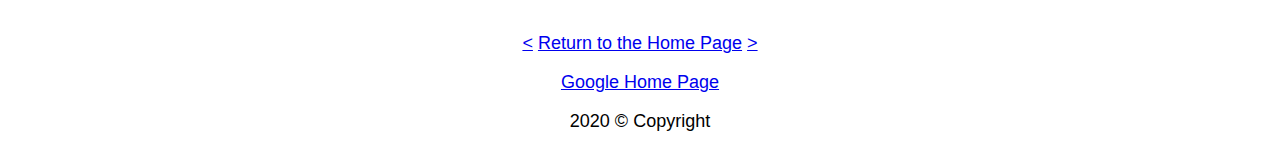
==== commit e9585a04: "Added a css stylesheet and changed the font family" ====
--- a/Website/page1.html
+++ b/Website/page1.html
@@ -1,8 +1,9 @@
 <!doctype html>
-<html lang="af">
+<html lang="la">
 <head>
     <meta charset="utf-8">
     <title>Page 1</title>
+    <link rel="stylesheet" href="stylesheet.css">
 </head>
 <body>
     <h1 id="index">Index</h1>
@@ -73,11 +74,13 @@
     <p>Most of its text is made up from sections 1.10.32–3 of Cicero's De finibus bonorum et malorum (On the Boundaries of Goods and Evils; finibus may also be translated as purposes). Neque porro quisquam est qui dolorem ipsum quia dolor sit amet, consectetur, adipisci velit is the first known version ("Neither is there anyone who loves grief itself since it is grief and thus wants to obtain it"). It was found by Richard McClintock, a philologist, director of publications at Hampden-Sydney College in Virginia; he searched for citings of consectetur in classical Latin literature, a term of remarkably low frequency in that literary corpus.</p>
 <p><a href=#index title="Index">Index</a></p>
 <br>
-<p><a href="index.html" title="Previous Page">&lt;</a>
-    <span><a href="index.html" title="Return to Home Page">Return to the Home Page</a>
-    <a href="page2.html" title="Next Page">&gt;</a></span>
-</p>
-<p><a href="https:google.com" title="Google Home Page" target="_blank">Google Home Page</a></p>
-<footer>FrikkieApps 2020 &copy Copyright</footer>
+<footer>
+    <p><a href="index.html" title="Previous Page">&lt;</a>
+        <span><a href="index.html" title="Return to Home Page">Return to the Home Page</a>
+        <a href="page2.html" title="Next Page">&gt;</a></span>
+    </p>
+    <p><a href="http://google.com" title="Google Home Page" target="_blank">Google Home Page</a></p>
+    <p>2020 &copy; Copyright</p>
+</footer>
 </body>
 </html>--- a/Website/stylesheet.css
+++ b/Website/stylesheet.css
@@ -0,0 +1,9 @@
+body{
+    font-family: Calibri, 'Gill Sans', 'Gill Sans MT', 'Trebuchet MS', sans-serif;
+}
+p{
+    font-size: large;
+}
+footer{
+    text-align: center;
+}